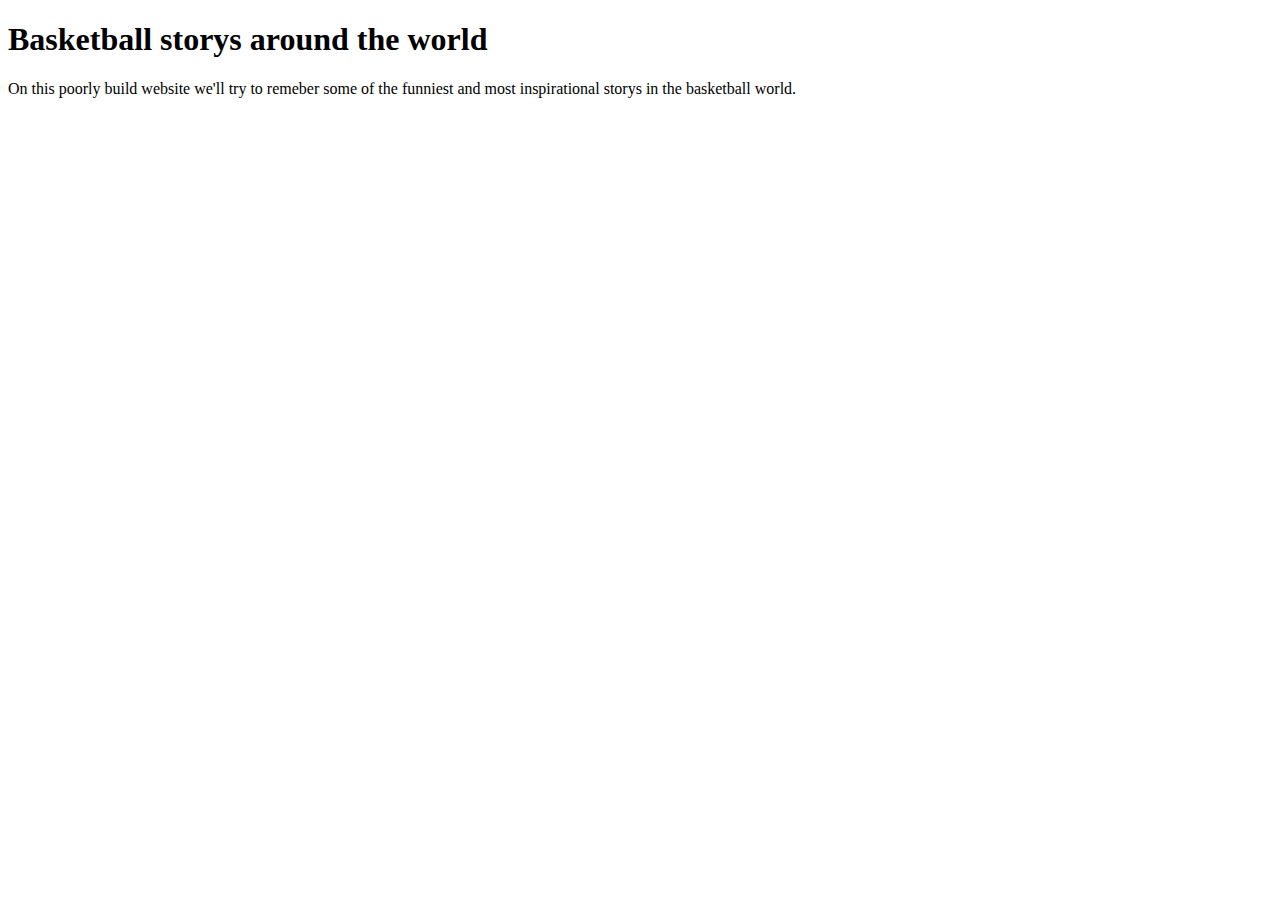
==== index.html @ 6e3a2e77 "presentation" ====
<!DOCTYPE html>
<html lang="en">
<head>
    <meta charset="UTF-8">
    <meta name="viewport" content="width=device-width, initial-scale=1.0">
    <title>BasketStorys</title>
</head>
<body>

    <h1>Basketball storys around the world</h1>

    <p>On this poorly build website we'll try to remeber some of the funniest and most inspirational storys in the basketball world.</p>
    
</body>
</html>
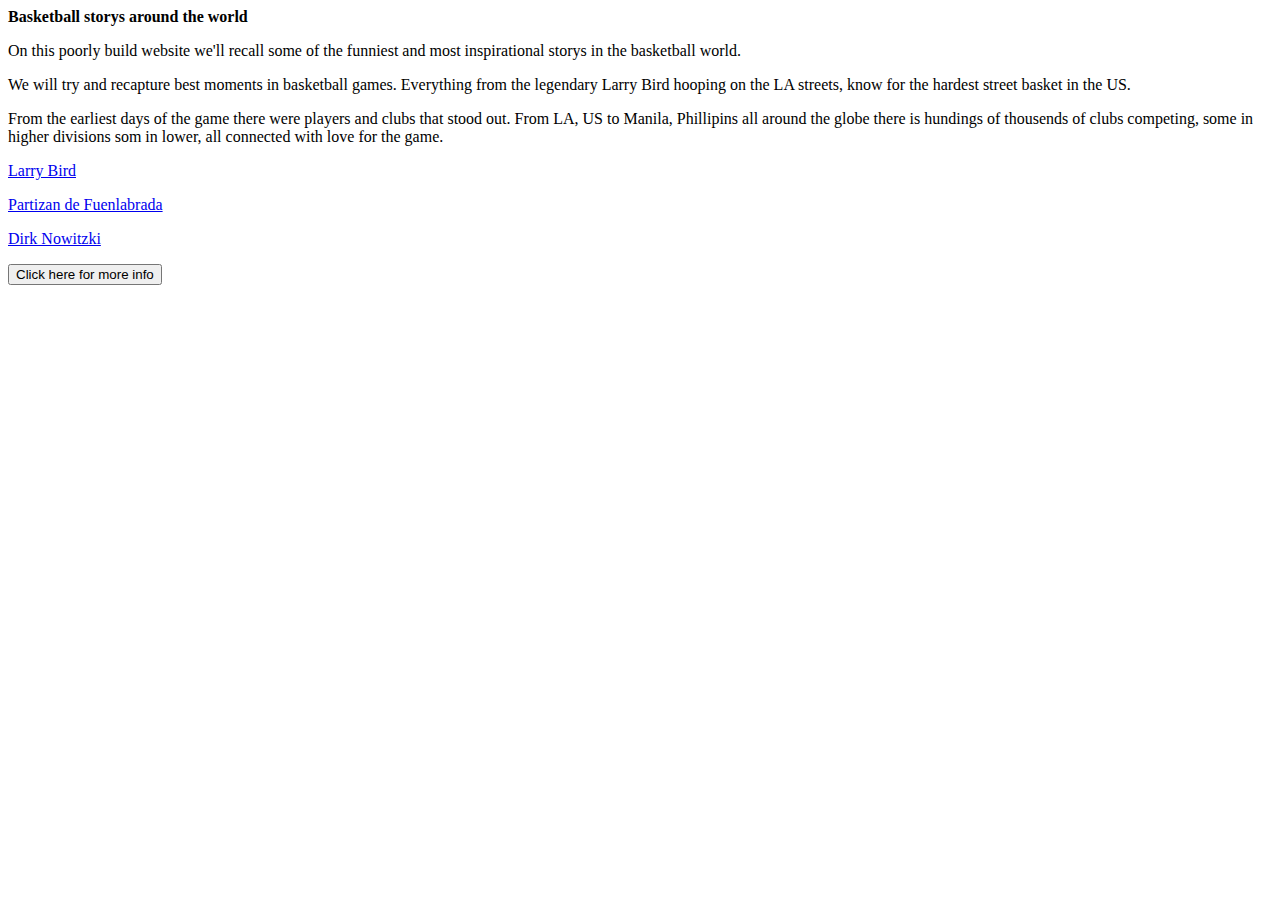
==== commit 4f92a49f: "update" ====
--- a/index.html
+++ b/index.html
@@ -4,12 +4,36 @@
     <meta charset="UTF-8">
     <meta name="viewport" content="width=device-width, initial-scale=1.0">
     <title>BasketStorys</title>
+    <link rel="stylesheet" href="style.css">
 </head>
 <body>
+<div class="header1">
+    <div><b>Basketball storys around the world</b></div>
+</div>
+    
 
-    <h1>Basketball storys around the world</h1>
+    <div class="header1"><p>On this poorly build website we'll recall some of the funniest and most inspirational storys in the basketball world.</p>
+    </div>
 
-    <p>On this poorly build website we'll try to remeber some of the funniest and most inspirational storys in the basketball world.</p>
+    <Div class="indexP">
+        <p>We will try and recapture best moments in basketball games. Everything from the legendary Larry Bird hooping on the LA streets, know for the hardest street basket in the US.
+        </p>
+        <p>From the earliest days of the game there were players and clubs that stood out. From LA, US to Manila, Phillipins all around the globe there is hundings of thousends of clubs competing, some in higher divisions som in lower, all connected with love for the game.
+
+        </p>
+        
+    </div>
     
+
+    
+        <p><a href="LarryBird.html">Larry Bird</a></p>
+        <p><a href="Partizan.html">Partizan de Fuenlabrada</a></p>
+        <p><a href="dirk.html">Dirk Nowitzki</a></p>
+
+        <button onclick="bringInfo()">Click here for more info</button>
+    
+    
+    
+        <script src="buttons.js"></script>
 </body>
 </html>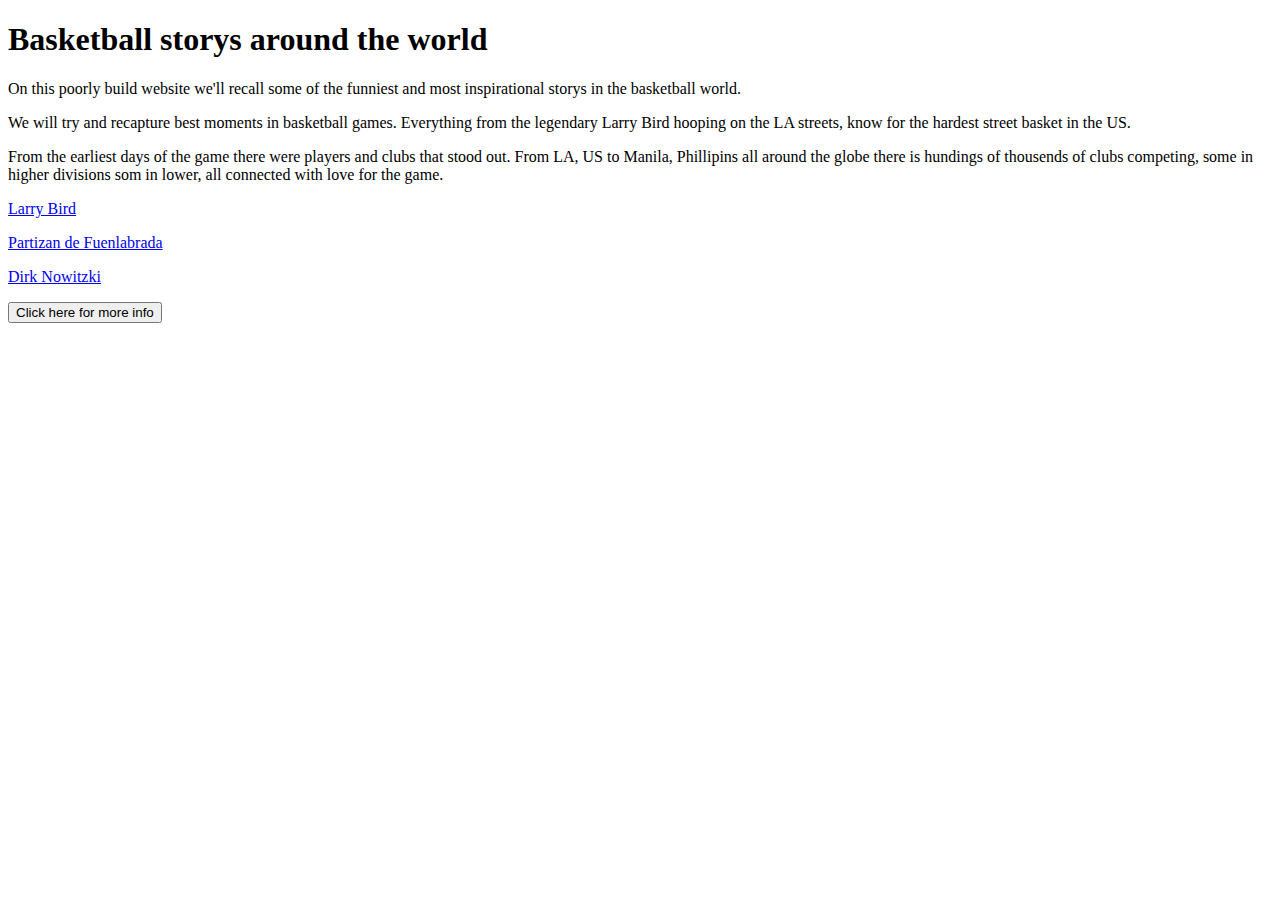
==== commit fa531069: "update" ====
--- a/index.html
+++ b/index.html
@@ -8,7 +8,7 @@
 </head>
 <body>
 <div class="header1">
-    <div><b>Basketball storys around the world</b></div>
+    <h1><b>Basketball storys around the world</b></h1>
 </div>
     
 
@@ -25,10 +25,11 @@
     </div>
     
 
-    
+    <div>
         <p><a href="LarryBird.html">Larry Bird</a></p>
         <p><a href="Partizan.html">Partizan de Fuenlabrada</a></p>
         <p><a href="dirk.html">Dirk Nowitzki</a></p>
+    </div>
 
         <button onclick="bringInfo()">Click here for more info</button>
     
